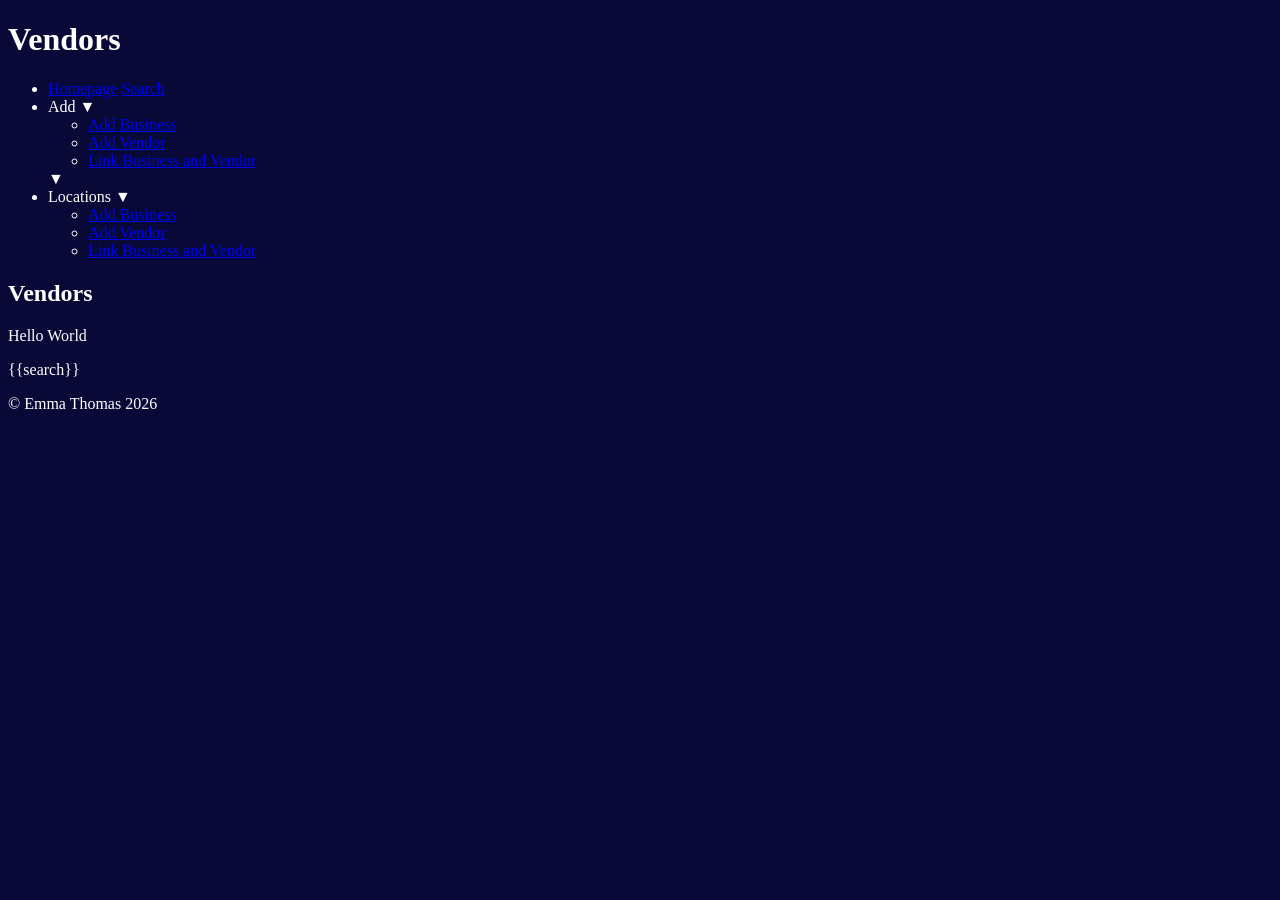
==== templates/add_business.html @ 16107a44 "Nav Bar Development" ====
<!DOCTYPE html>
<html lang="en">
<head>
    <meta charset="UTF-8">
    <title>Vendors</title>
    <link type="text/css" rel="stylesheet" href="/static/css/style.css">
</head>
<body>
    <header>
        <h1>Vendors</h1>
    </header>
    <!-- Navigation bar -->
    <nav class="nav_class">
        <ul>
            <li>
                <a href="/">Homepage</a>
                <a href="/search">Search</a>
            </li>
            <li>
                Add
                <span class = "arrow">&#9660;</span>
                <ul class="sub-menu">
                    <li>
                        <a href="/add_business">Add Business</a>
                    </li>
                    <li>
                        <a href="/add_vendor">Add Vendor</a>
                    </li>
                    <li>
                       <a href="/link_business_vendor">Link Business and Vendor</a>
                    </li>
                </ul>
            </li>
                <span class = "arrow">&#9660;</span>
            <li>
                Locations
                <span class = "arrow">&#9660;</span>
                <ul class="sub-menu">
                    <li>
                        <a href="/business_table">Add Business</a>
                    </li>
                    <li>
                        <a href="/vendor_table">Add Vendor</a>
                    </li>
                    <li>
                       <a href="/locations_table">Link Business and Vendor</a>
                    </li>
                </ul>
            </li>

        </ul>
    </nav>
 
    <main>
        <h2>Vendors</h2>
        <p>Hello World</p>
        <p>{{search}}</p>
    </main>
    <footer>
        <p>&copy; Emma Thomas 2026</p>
    </footer>
</body>
</html>
---- static/css/style.css ----
body {
    background-color: #080937ff;
    color: #ffffff;
}

.search{
    display:flex;
    align-items: center;
    background: #ffffff;
}

.search-input{
    font-size: 16px;
    color: #84939b;
}
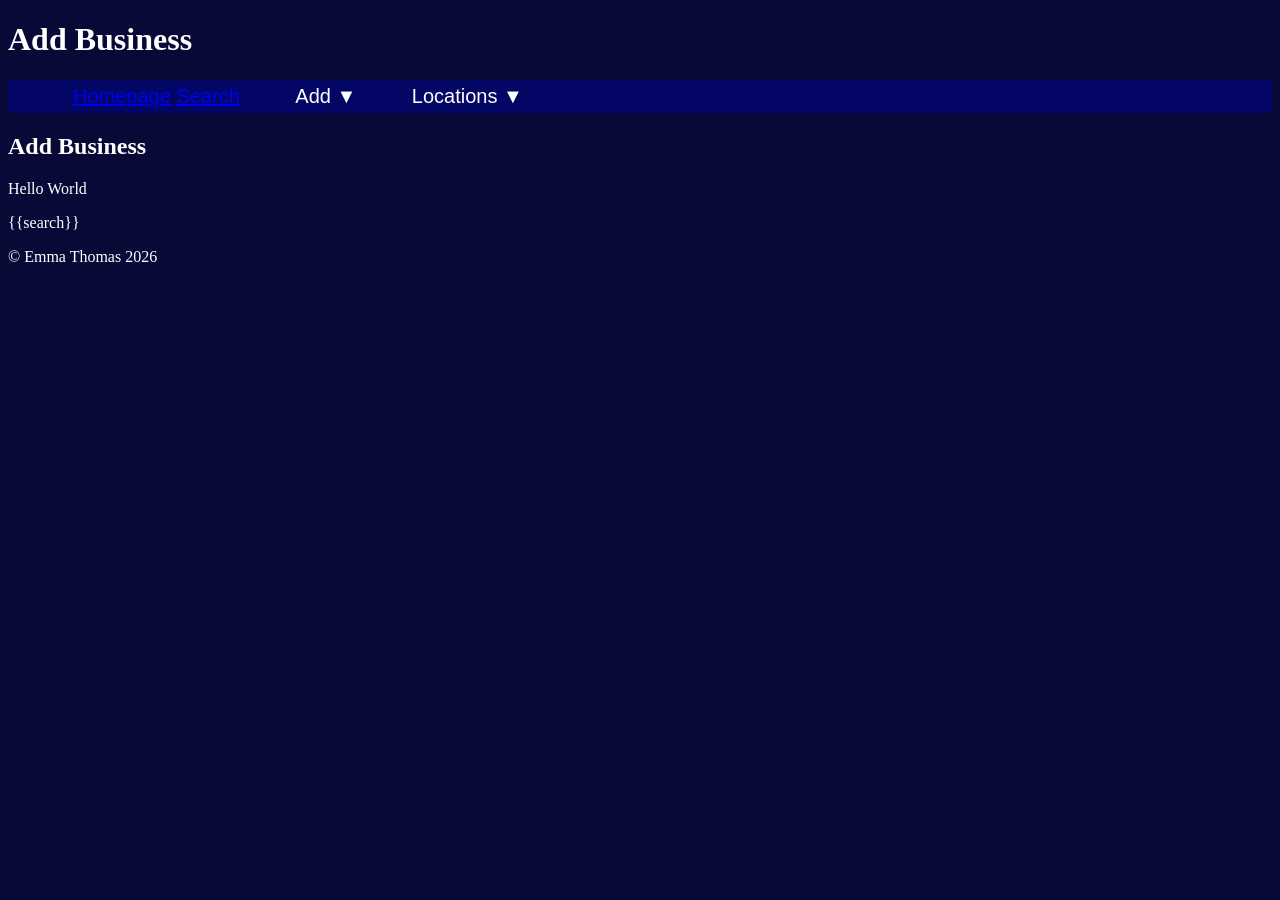
==== commit fc05f686: "Nav Bar Improvements" ====
--- a/templates/add_business.html
+++ b/templates/add_business.html
@@ -7,7 +7,7 @@
 </head>
 <body>
     <header>
-        <h1>Vendors</h1>
+        <h1>Add Business</h1>
     </header>
     <!-- Navigation bar -->
     <nav class="nav_class">
@@ -31,7 +31,6 @@
                     </li>
                 </ul>
             </li>
-                <span class = "arrow">&#9660;</span>
             <li>
                 Locations
                 <span class = "arrow">&#9660;</span>
@@ -52,7 +51,7 @@
     </nav>
  
     <main>
-        <h2>Vendors</h2>
+        <h2>Add Business</h2>
         <p>Hello World</p>
         <p>{{search}}</p>
     </main>
--- a/static/css/style.css
+++ b/static/css/style.css
@@ -1,6 +1,50 @@
 body {
     background-color: #080937ff;
     color: #ffffff;
+}
+
+.nav_class > ul {
+    background-color: rgb(4, 6, 102);
+    color: #ffffff;
+    font-size: 20px;
+    font-family: sans-serif;
+}
+
+.nav_class > ul >li {
+    list-style-type:none;
+    display: inline-block;
+    padding: 5px 25px;
+    position: relative;
+}
+
+.nav_class > ul >li:hover {
+    background-color: #ffffff;
+}
+
+ul.sub-menu{
+    position:absolute;
+    background-color: #ffffff;
+    list-style-type: none;
+    width: 125px;
+    padding-left: 0px;
+    margin-left: -25px;
+    padding-top: 5px;
+    opacity: 0;
+}
+
+ul.sub-menu li{
+    padding-left:25px;
+    padding-top: 5px;
+    padding-bottom: 5px;
+}
+
+.nav_class li:hover .sub-menu{
+    opacity: 1;
+}
+
+ul.sub-menu li hover{
+    color: white;
+    background-color: #444444;
 }
 
 .search{
@@ -12,4 +56,4 @@
 .search-input{
     font-size: 16px;
     color: #84939b;
-}+}
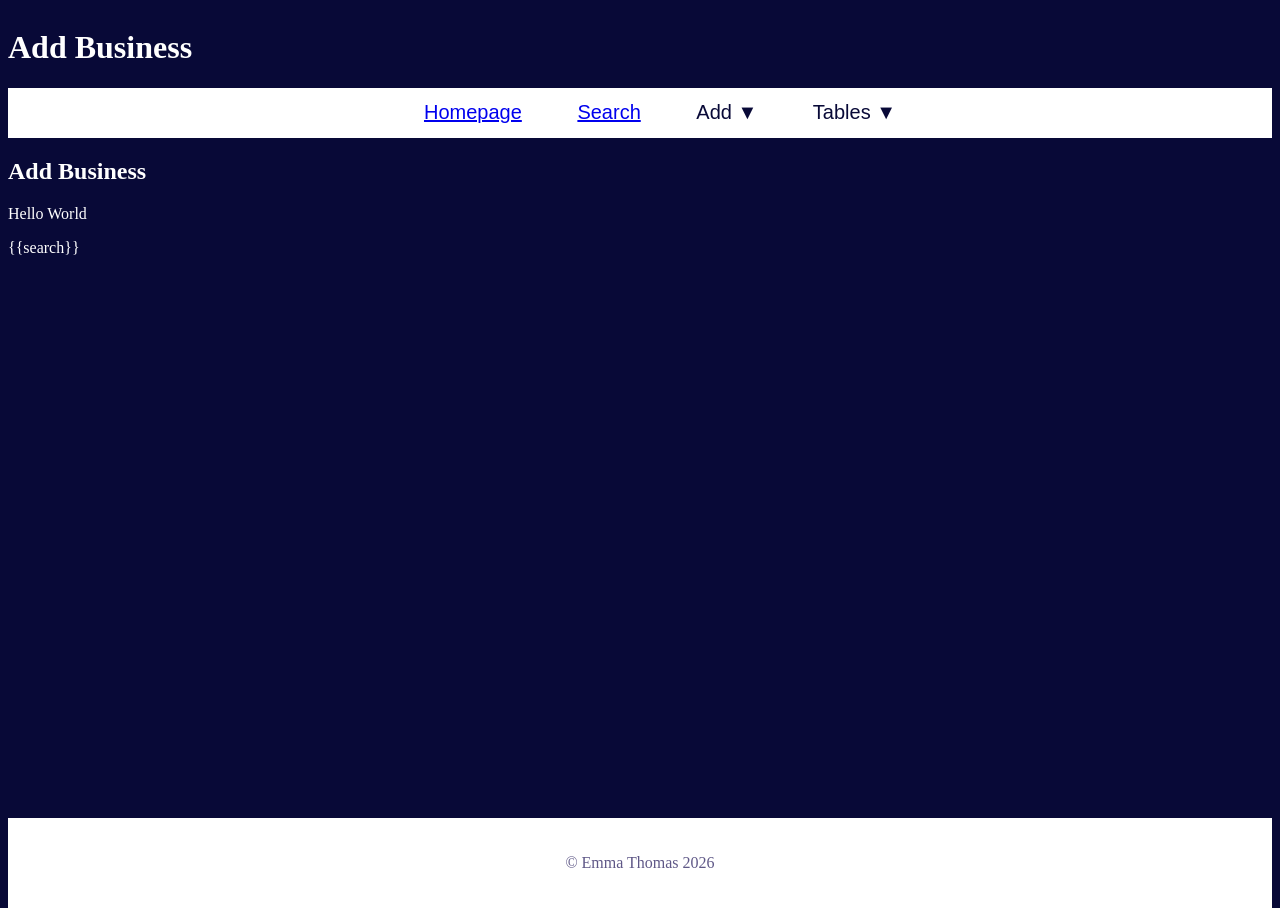
==== commit 6d49a933: "Nav and Footer Styling" ====
--- a/templates/add_business.html
+++ b/templates/add_business.html
@@ -14,6 +14,8 @@
         <ul>
             <li>
                 <a href="/">Homepage</a>
+            </li>
+            <li>
                 <a href="/search">Search</a>
             </li>
             <li>
@@ -32,17 +34,17 @@
                 </ul>
             </li>
             <li>
-                Locations
+                Tables
                 <span class = "arrow">&#9660;</span>
                 <ul class="sub-menu">
                     <li>
-                        <a href="/business_table">Add Business</a>
+                        <a href="/business_table">Business Table</a>
                     </li>
                     <li>
-                        <a href="/vendor_table">Add Vendor</a>
+                        <a href="/vendor_table">Vendor Table</a>
                     </li>
                     <li>
-                       <a href="/locations_table">Link Business and Vendor</a>
+                       <a href="/locations_table">Locations</a>
                     </li>
                 </ul>
             </li>
--- a/static/css/style.css
+++ b/static/css/style.css
@@ -1,11 +1,44 @@
+html, body {
+    height: 100%;
+}
+
 body {
     background-color: #080937ff;
     color: #ffffff;
+    display: flex;
+    flex-direction: column;
+}
+
+/* Header Section Styles */
+.header {
+    background-color: #ffffff;
+    color: #080937ff;
+    padding: 20px;
+    margin-left: 50px;
+    text-align: left;
+}
+
+/* Fills all remaining space */
+main {
+    flex: 1;
+} 
+
+
+/* Nav Bar Styles */
+
+.nav_class {
+    display: flex;
+    justify-content: center;
+    align-items: center;
+    margin: 5;
+    height: 50px;
+    width: 100%;
+    background-color: #ffffff;
 }
 
 .nav_class > ul {
-    background-color: rgb(4, 6, 102);
-    color: #ffffff;
+    background-color: #ffffff;
+    color: #080937ff;
     font-size: 20px;
     font-family: sans-serif;
 }
@@ -42,10 +75,56 @@
     opacity: 1;
 }
 
-ul.sub-menu li hover{
+ul.sub-menu li:hover {
     color: white;
     background-color: #444444;
 }
+
+/* Intro Section Styles */
+
+.intro{
+    max-width: 800px;
+    margin: 50px;
+    padding: 20px;
+    background-color: #ffffff;
+    color: #080937;
+    text-align: center;
+    border: 1px solid #000000;
+}
+
+.intro h2{
+    font-size: 24px;
+    margin-bottom: 10px;
+}
+
+.intro p{
+    font-size: 16px;
+    line-height: 1.5;
+}
+
+/* Homepage Section Styles */
+
+.homepage > h2{
+    font-size: 24px;
+    margin-bottom: 10px;
+    text-align: center;
+}
+
+.homepage > p{
+    font-size: 16px;
+    line-height: 1.5;
+    text-align: center;
+}
+
+/* Footer Section Styles */
+footer {
+    background-color: #ffffff;
+    color: #5f5887;
+    padding: 20px;
+    text-align: center;
+}
+
+/* Search Section Styles */
 
 .search{
     display:flex;
